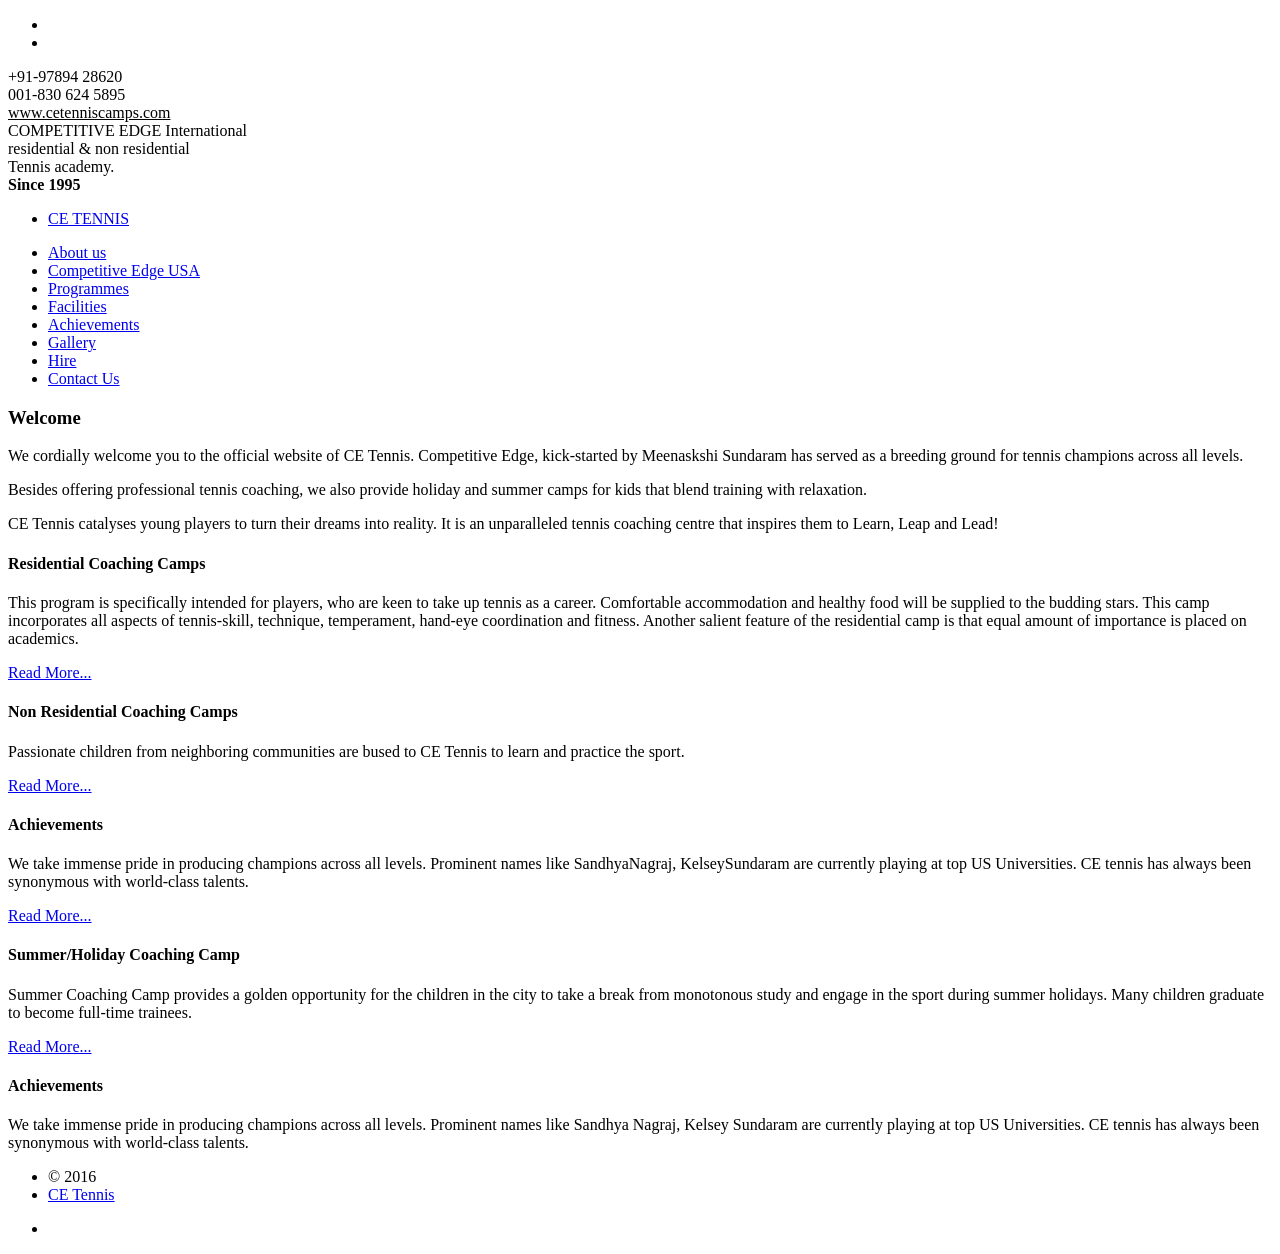
==== index.html @ 26cb7ab8 "Initial commit: Competitive Edge Tennis Academy static site. Track the academy website HTML pages an" ====
<!DOCTYPE HTML>
<!-- 
Copyright 2013 Competitive Edge tennis academy
Developed by Webdefy Team
Company Website: http://webdefy.org
Authour: Mohanavigneshwaran A
Website: http://vigneshmoha.me
-->
<html>
<head><script src="https://web-static.archive.org/_static/js/athena.js" type="text/javascript"></script>
<script type="text/javascript">window.addEventListener('DOMContentLoaded',function(){var v=archive_analytics.values;v.service='wb';v.server_name='wwwb-app254.us.archive.org';v.server_ms=2036;archive_analytics.send_pageview({});});</script>
<script type="text/javascript" src="https://web-static.archive.org/_static/js/bundle-playback.js?v=2N_sDSC0" charset="utf-8"></script>
<script type="text/javascript" src="https://web-static.archive.org/_static/js/wombat.js?v=o9P2E1FK" charset="utf-8"></script>
<script>window.RufflePlayer=window.RufflePlayer||{};window.RufflePlayer.config={"autoplay":"on","unmuteOverlay":"hidden","showSwfDownload":true};</script>
<script type="text/javascript" src="https://web-static.archive.org/_static/js/ruffle/ruffle.js"></script>
<script type="text/javascript">
    __wm.init("https://web.archive.org/web");
  __wm.wombat("http://www.cetennis.in:80/index.html","20190908130409","https://web.archive.org/","web","https://web-static.archive.org/_static/",
	      "1567947849");
</script>
<link rel="stylesheet" type="text/css" href="https://web-static.archive.org/_static/css/banner-styles.css?v=1utQkbB3" />
<link rel="stylesheet" type="text/css" href="https://web-static.archive.org/_static/css/iconochive.css?v=3PDvdIFv" />
<!-- End Wayback Rewrite JS Include -->

	<title>CE Tennis:: Welcome</title>
	<meta http-equiv="Content-Type" content="text/html; charset=utf-8"/>
  <meta name="Description" content=""/>
  <meta name="Keywords" content=""/>
  <meta http-equiv="X-UA-Compatible" content="IE=edge,chrome=1">
  <link href="https://web.archive.org/web/20190908130409cs_/http://fonts.googleapis.com/css?family=Lato:400,900|Open+Sans:400,300,800,700,600|Arvo" rel="stylesheet" type="text/css"> 
  <!-- <link rel="shortcut icon" type="image/x-icon" href="media/img/favicon.ico"> -->
  <link rel="stylesheet" type="text/css" href="https://web.archive.org/web/20190908130409cs_/http://www.cetennis.in/media/css/main.css"/>
  <script type="text/javascript" src="https://web.archive.org/web/20190908130409js_/http://www.cetennis.in/media/js/jquery.min.js"></script>
  <script type="text/javascript" src="https://web.archive.org/web/20190908130409js_/http://www.cetennis.in/media/js/main.js"></script>
  <script>
  (function(i,s,o,g,r,a,m){i['GoogleAnalyticsObject']=r;i[r]=i[r]||function(){
  (i[r].q=i[r].q||[]).push(arguments)},i[r].l=1*new Date();a=s.createElement(o),
  m=s.getElementsByTagName(o)[0];a.async=1;a.src=g;m.parentNode.insertBefore(a,m)
  })(window,document,'script','//web.archive.org/web/20190908130409/http://www.google-analytics.com/analytics.js','ga');

  ga('create', 'UA-44283836-1', 'cetennis.in');
  ga('send', 'pageview');

</script>
</head>
<body>
	<div class="header-img-fixed home-banner"></div><!-- Fixed header image container -->
	<div class="whole-container">
		<div class="container header">
			<ul class="social-links">
				<li><a target="_blank" href="https://web.archive.org/web/20190908130409/https://www.facebook.com/competitiveedge.tennisexcellence" class="facebook"></a></li>
				<li><a href="index.html#" class="twitter"></a></li>
			</ul>
			<div class="phone-no">
				<div class="phone-no-inside">
					<div class="phone-icon india"></div>
					+91-97894 28620
				</div>
				<div class="phone-no-inside">
					<div class="phone-icon usa"></div>
					001-830 624 5895
				</div>
				<div class="phone-no-inside">
					<div class="phone-icon usa"></div>
					<a href="https://web.archive.org/web/20190908130409/http://www.cetenniscamps.com/" style="color:#000;" target="_blank">www.cetenniscamps.com</a>
				</div>
			</div>
			<div class="highlight-text home-ht">
				<div class="ht-inside">
					<div class="bg-ht"></div>
					<div class="content-ht">
						COMPETITIVE EDGE International <br/>residential &amp; non residential <br/>Tennis academy.<br/><strong>Since 1995</strong>
					</div>
				</div>
			</div>
		</div>
		<div class="menu-container default">
			<div class="container menu-wrapper">
				<ul class="floatLeft logo-content">
					<li><a href="index.html" class="home-link active">CE TENNIS</a></li>
					<div class="clear"></div>
				</ul>
				<ul class="floatRight menu">
					<li><a href="https://web.archive.org/web/20190908130409/http://www.cetennis.in/about.html" class="about-link">About us</a></li>
					<li><a href="https://web.archive.org/web/20190908130409/http://www.cetennis.in/competitive.html" class="usa-link">Competitive Edge USA</a></li>
					<li><a href="https://web.archive.org/web/20190908130409/http://www.cetennis.in/programmes.html" class="programme-link">Programmes</a></li>
					<li><a href="https://web.archive.org/web/20190908130409/http://www.cetennis.in/facilities.html" class="facilities-link">Facilities</a></li>
					<li><a href="https://web.archive.org/web/20190908130409/http://www.cetennis.in/achievements.html" class="achievements-link">Achievements</a></li>
					<li><a href="https://web.archive.org/web/20190908130409/http://www.cetennis.in/gallery.html" class="gallery-link">Gallery</a></li>
					<li><a href="https://web.archive.org/web/20190908130409/http://www.cetennis.in/hire.html" class="programme-link">Hire</a></li>
					<li><a href="https://web.archive.org/web/20190908130409/http://www.cetennis.in/contact-us.html" class="contact-link">Contact Us</a></li>
					<div class="clear"></div>
				</ul>
				<div class="clear"></div>
			</div> <!-- width container for menu -->
		</div><!-- black menu container ends -->
		<div class="contents">
			<div class="container home-container">
				<div class="hc-first-cont">
					<div class="floatLeft hc-first-left">
						<div class="home-logo">
						</div>
						<h3 class="welcome">Welcome</h3>
						<p>We cordially welcome you to the official website of CE Tennis. Competitive Edge, kick-started by Meenaskshi Sundaram has served as a breeding ground for tennis champions across all levels.</p>
						<p>Besides offering professional tennis coaching, we also provide holiday and summer camps for kids that blend training with relaxation.</p>
						<p>CE Tennis catalyses young players to turn their dreams into reality. It is an unparalleled tennis coaching centre that inspires them to Learn, Leap and Lead!</p>
					</div>
					<div class="floatLeft hc-first-right">
						<div class="hc-right-single">
							<h4>Residential Coaching Camps</h4>
							<p>This program is specifically intended for players, who are keen to take up tennis as a career.  Comfortable accommodation and healthy food will be supplied to the budding stars. This camp incorporates all aspects of tennis-skill, technique, temperament, hand-eye coordination and fitness. Another salient feature of the residential camp is that equal amount of importance is placed on academics.</p>
							<a href="https://web.archive.org/web/20190908130409/http://www.cetennis.in/programmes.html" class="floatRight">Read More...</a>
							<div class="clear"></div>
						</div>
						<div class="hc-right-single">
							<h4>Non Residential Coaching Camps</h4>
							<p>Passionate children from neighboring communities are bused to CE Tennis to learn and practice the sport.</p>
							<a href="https://web.archive.org/web/20190908130409/http://www.cetennis.in/programmes.html" class="floatRight">Read More...</a>
							<div class="clear"></div>
						</div>
						<div class="hc-right-single">
							<h4>Achievements</h4>
							<p>We take immense pride in producing champions across all levels. Prominent names like SandhyaNagraj, KelseySundaram are currently playing at top US Universities. CE tennis has always been synonymous with world-class talents.</p>
							<a href="https://web.archive.org/web/20190908130409/http://www.cetennis.in/achievements.html" class="floatRight">Read More...</a>
							<div class="clear"></div>
						</div>
						<div class="hc-right-single">
							<h4>Summer/Holiday Coaching Camp</h4>
							<p>Summer Coaching Camp provides a golden opportunity for the children in the city to take a break from monotonous study and engage in the sport during summer holidays. Many children graduate to become full-time trainees.</p>
							<a href="https://web.archive.org/web/20190908130409/http://www.cetennis.in/programmes.html" class="floatRight">Read More...</a>
							<div class="clear"></div>
						</div>
					</div>
					<div class="clear"></div>
				</div><!-- hc-first-cont ends -->
				<div class="main-achievements">
					<h4>Achievements</h4>
					<p>We take immense pride in producing champions across all levels. Prominent names like Sandhya Nagraj, Kelsey Sundaram are currently playing at top US Universities. CE tennis has always been synonymous with world-class talents.</p>
				</div>
			</div><!-- home container ends -->
		</div><!-- contents ends -->
		<div class="other-contents">
			<div class="home-photos">
				<div class="floatLeft hpho-left"></div>
				<div class="floatLeft hpho-center"></div>
				<div class="floatLeft hpho-right"></div>
				<div class="clear"></div>
			</div>
			<a href="https://web.archive.org/web/20190908130409/https://maps.google.co.in/maps?q=Residential+Tennis+Coaching+Centre,+Chennai,+Tamil+Nadu&amp;hl=en&amp;ll=12.858582,80.224485&amp;spn=0.045437,0.084543&amp;sll=13.03408,80.206921&amp;sspn=0.363242,0.676346&amp;oq=residential+tennis+&amp;hq=Residential+Tennis+Coaching+Centre,&amp;hnear=Chennai,+Tamil+Nadu&amp;t=m&amp;z=14&amp;iwloc=A" target="_blank" class="map">
			</a>
		</div>
		<div class="footer">
			<ul class="floatLeft left-footer">
				<li>&copy; 2016</li>
				<li><a href="index.html">CE Tennis</a></li>
				<div class="clear"></div>
			</ul>
			<ul class="floatRight right-footer">
				<li><a href="https://web.archive.org/web/20190908130409/http://webdefy.org/" class="webdefy"></a></li>
				<div class="clear"></div>
			</ul>
			<div class="clear"></div>
		</div>
		<div class="" style="display:none">
			<!-- Counter Code START --><img src="https://web.archive.org/web/20190908130409im_/http://www.e-zeeinternet.com/count.php?page=1045767&amp;style=odometer&amp;nbdigits=6" alt="Free Counters" border="0"><!-- Counter Code END -->
		</div>
	</div><!-- whole-container ends -->
</body>
</html><!--
     FILE ARCHIVED ON 13:04:09 Sep 08, 2019 AND RETRIEVED FROM THE
     INTERNET ARCHIVE ON 17:49:47 Jun 22, 2026.
     JAVASCRIPT APPENDED BY WAYBACK MACHINE, COPYRIGHT INTERNET ARCHIVE.

     ALL OTHER CONTENT MAY ALSO BE PROTECTED BY COPYRIGHT (17 U.S.C.
     SECTION 108(a)(3)).
-->
<!--
playback timings (ms):
  captures_list: 0.475
  exclusion.robots: 0.036
  exclusion.robots.policy: 0.025
  esindex: 0.009
  cdx.remote: 9.805
  LoadShardBlock: 1790.171 (3)
  PetaboxLoader3.datanode: 1722.966 (4)
  load_resource: 212.066
  PetaboxLoader3.resolve: 151.005
  nav: 0.207 (6)
-->
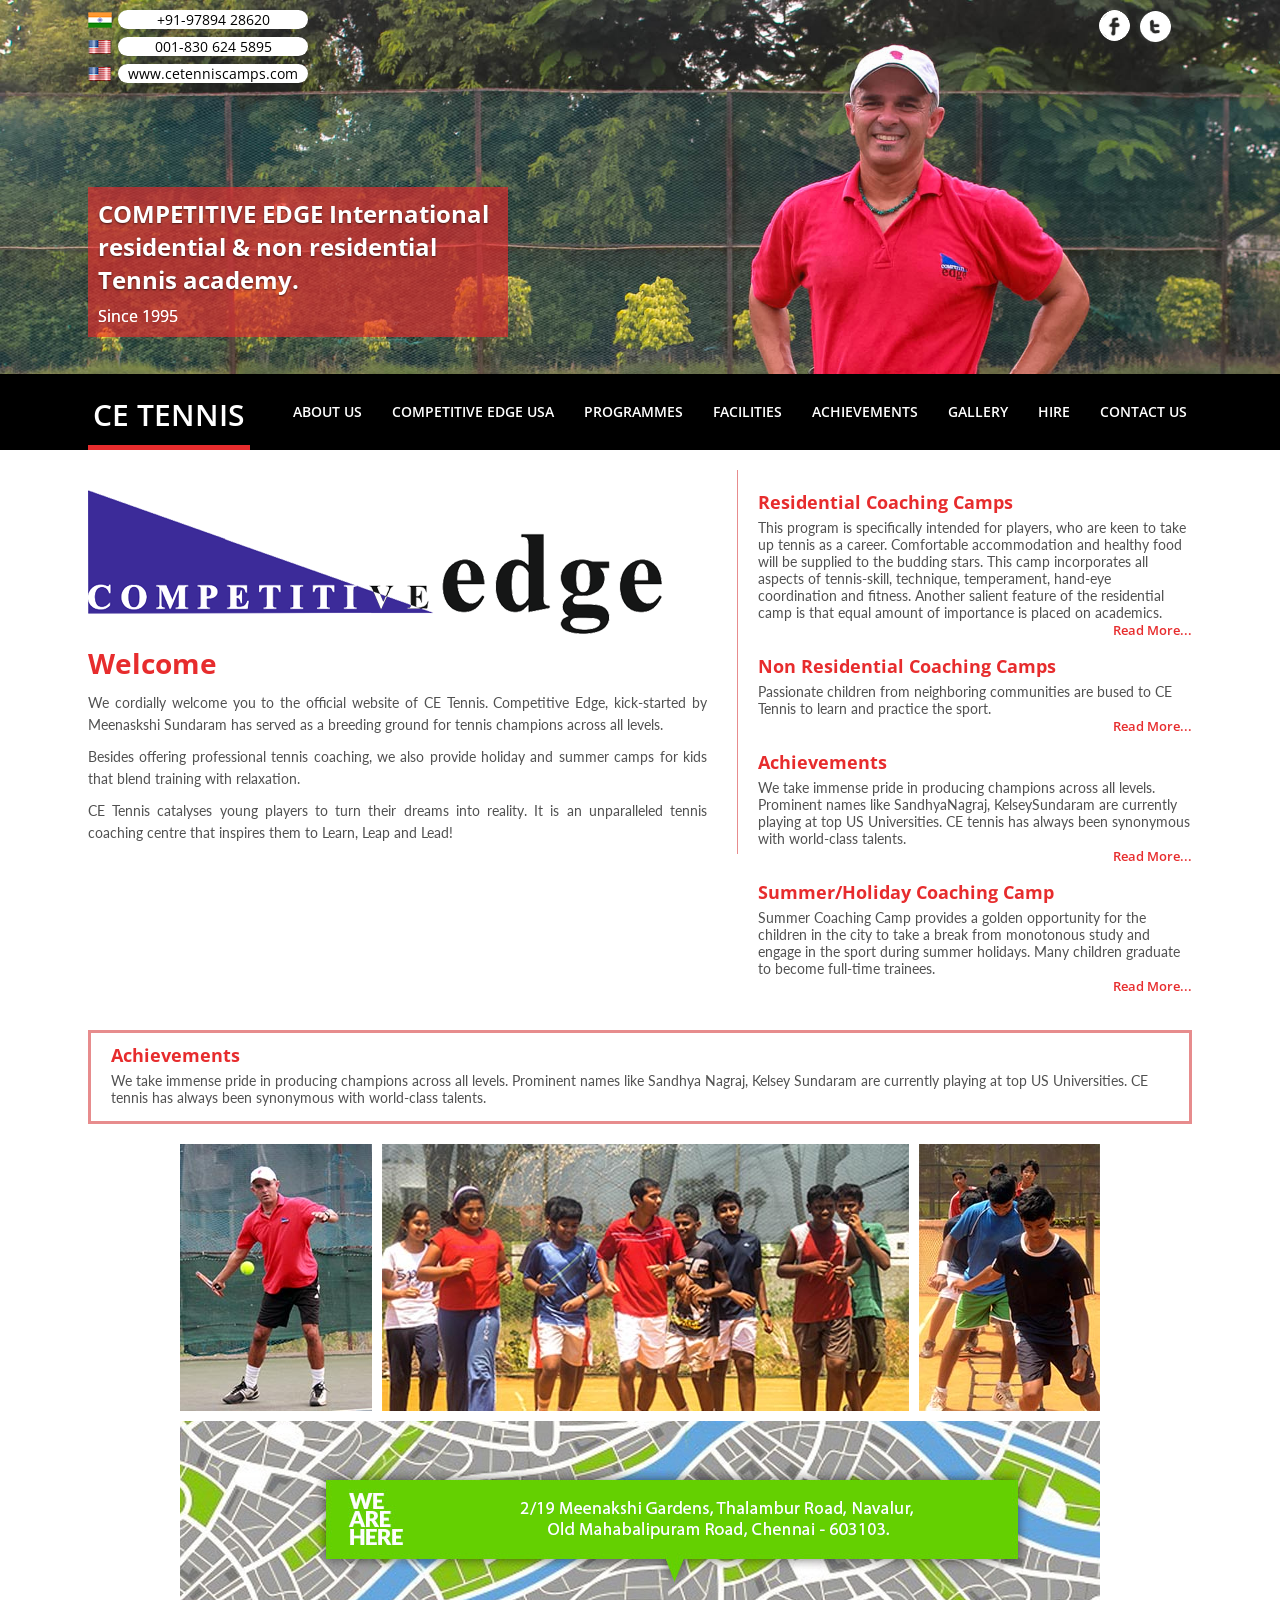
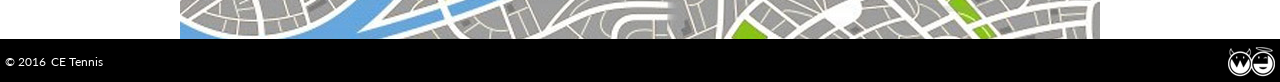
==== commit 69f6d779: "Remove Wayback Machine references and localize all assets Recover CSS, JS, and images from the Inter" ====
--- a/index.html
+++ b/index.html
@@ -7,48 +7,24 @@
 Website: http://vigneshmoha.me
 -->
 <html>
-<head><script src="https://web-static.archive.org/_static/js/athena.js" type="text/javascript"></script>
-<script type="text/javascript">window.addEventListener('DOMContentLoaded',function(){var v=archive_analytics.values;v.service='wb';v.server_name='wwwb-app254.us.archive.org';v.server_ms=2036;archive_analytics.send_pageview({});});</script>
-<script type="text/javascript" src="https://web-static.archive.org/_static/js/bundle-playback.js?v=2N_sDSC0" charset="utf-8"></script>
-<script type="text/javascript" src="https://web-static.archive.org/_static/js/wombat.js?v=o9P2E1FK" charset="utf-8"></script>
-<script>window.RufflePlayer=window.RufflePlayer||{};window.RufflePlayer.config={"autoplay":"on","unmuteOverlay":"hidden","showSwfDownload":true};</script>
-<script type="text/javascript" src="https://web-static.archive.org/_static/js/ruffle/ruffle.js"></script>
-<script type="text/javascript">
-    __wm.init("https://web.archive.org/web");
-  __wm.wombat("http://www.cetennis.in:80/index.html","20190908130409","https://web.archive.org/","web","https://web-static.archive.org/_static/",
-	      "1567947849");
-</script>
-<link rel="stylesheet" type="text/css" href="https://web-static.archive.org/_static/css/banner-styles.css?v=1utQkbB3" />
-<link rel="stylesheet" type="text/css" href="https://web-static.archive.org/_static/css/iconochive.css?v=3PDvdIFv" />
-<!-- End Wayback Rewrite JS Include -->
-
-	<title>CE Tennis:: Welcome</title>
+<head>
+<title>CE Tennis:: Welcome</title>
 	<meta http-equiv="Content-Type" content="text/html; charset=utf-8"/>
   <meta name="Description" content=""/>
   <meta name="Keywords" content=""/>
   <meta http-equiv="X-UA-Compatible" content="IE=edge,chrome=1">
-  <link href="https://web.archive.org/web/20190908130409cs_/http://fonts.googleapis.com/css?family=Lato:400,900|Open+Sans:400,300,800,700,600|Arvo" rel="stylesheet" type="text/css"> 
+  <link href="https://fonts.googleapis.com/css?family=Lato:400,900|Open+Sans:400,300,800,700,600|Arvo" rel="stylesheet" type="text/css"> 
   <!-- <link rel="shortcut icon" type="image/x-icon" href="media/img/favicon.ico"> -->
-  <link rel="stylesheet" type="text/css" href="https://web.archive.org/web/20190908130409cs_/http://www.cetennis.in/media/css/main.css"/>
-  <script type="text/javascript" src="https://web.archive.org/web/20190908130409js_/http://www.cetennis.in/media/js/jquery.min.js"></script>
-  <script type="text/javascript" src="https://web.archive.org/web/20190908130409js_/http://www.cetennis.in/media/js/main.js"></script>
-  <script>
-  (function(i,s,o,g,r,a,m){i['GoogleAnalyticsObject']=r;i[r]=i[r]||function(){
-  (i[r].q=i[r].q||[]).push(arguments)},i[r].l=1*new Date();a=s.createElement(o),
-  m=s.getElementsByTagName(o)[0];a.async=1;a.src=g;m.parentNode.insertBefore(a,m)
-  })(window,document,'script','//web.archive.org/web/20190908130409/http://www.google-analytics.com/analytics.js','ga');
-
-  ga('create', 'UA-44283836-1', 'cetennis.in');
-  ga('send', 'pageview');
-
-</script>
+  <link rel="stylesheet" type="text/css" href="media/css/main.css"/>
+  <script type="text/javascript" src="media/js/jquery.min.js"></script>
+  <script type="text/javascript" src="media/js/main.js"></script>
 </head>
 <body>
 	<div class="header-img-fixed home-banner"></div><!-- Fixed header image container -->
 	<div class="whole-container">
 		<div class="container header">
 			<ul class="social-links">
-				<li><a target="_blank" href="https://web.archive.org/web/20190908130409/https://www.facebook.com/competitiveedge.tennisexcellence" class="facebook"></a></li>
+				<li><a target="_blank" href="https://www.facebook.com/competitiveedge.tennisexcellence" class="facebook"></a></li>
 				<li><a href="index.html#" class="twitter"></a></li>
 			</ul>
 			<div class="phone-no">
@@ -62,7 +38,7 @@
 				</div>
 				<div class="phone-no-inside">
 					<div class="phone-icon usa"></div>
-					<a href="https://web.archive.org/web/20190908130409/http://www.cetenniscamps.com/" style="color:#000;" target="_blank">www.cetenniscamps.com</a>
+					<a href="http://www.cetenniscamps.com/" style="color:#000;" target="_blank">www.cetenniscamps.com</a>
 				</div>
 			</div>
 			<div class="highlight-text home-ht">
@@ -81,14 +57,14 @@
 					<div class="clear"></div>
 				</ul>
 				<ul class="floatRight menu">
-					<li><a href="https://web.archive.org/web/20190908130409/http://www.cetennis.in/about.html" class="about-link">About us</a></li>
-					<li><a href="https://web.archive.org/web/20190908130409/http://www.cetennis.in/competitive.html" class="usa-link">Competitive Edge USA</a></li>
-					<li><a href="https://web.archive.org/web/20190908130409/http://www.cetennis.in/programmes.html" class="programme-link">Programmes</a></li>
-					<li><a href="https://web.archive.org/web/20190908130409/http://www.cetennis.in/facilities.html" class="facilities-link">Facilities</a></li>
-					<li><a href="https://web.archive.org/web/20190908130409/http://www.cetennis.in/achievements.html" class="achievements-link">Achievements</a></li>
-					<li><a href="https://web.archive.org/web/20190908130409/http://www.cetennis.in/gallery.html" class="gallery-link">Gallery</a></li>
-					<li><a href="https://web.archive.org/web/20190908130409/http://www.cetennis.in/hire.html" class="programme-link">Hire</a></li>
-					<li><a href="https://web.archive.org/web/20190908130409/http://www.cetennis.in/contact-us.html" class="contact-link">Contact Us</a></li>
+					<li><a href="about.html" class="about-link">About us</a></li>
+					<li><a href="competitive.html" class="usa-link">Competitive Edge USA</a></li>
+					<li><a href="programmes.html" class="programme-link">Programmes</a></li>
+					<li><a href="facilities.html" class="facilities-link">Facilities</a></li>
+					<li><a href="achievements.html" class="achievements-link">Achievements</a></li>
+					<li><a href="gallery.html" class="gallery-link">Gallery</a></li>
+					<li><a href="hire.html" class="programme-link">Hire</a></li>
+					<li><a href="contact-us.html" class="contact-link">Contact Us</a></li>
 					<div class="clear"></div>
 				</ul>
 				<div class="clear"></div>
@@ -109,25 +85,25 @@
 						<div class="hc-right-single">
 							<h4>Residential Coaching Camps</h4>
 							<p>This program is specifically intended for players, who are keen to take up tennis as a career.  Comfortable accommodation and healthy food will be supplied to the budding stars. This camp incorporates all aspects of tennis-skill, technique, temperament, hand-eye coordination and fitness. Another salient feature of the residential camp is that equal amount of importance is placed on academics.</p>
-							<a href="https://web.archive.org/web/20190908130409/http://www.cetennis.in/programmes.html" class="floatRight">Read More...</a>
+							<a href="programmes.html" class="floatRight">Read More...</a>
 							<div class="clear"></div>
 						</div>
 						<div class="hc-right-single">
 							<h4>Non Residential Coaching Camps</h4>
 							<p>Passionate children from neighboring communities are bused to CE Tennis to learn and practice the sport.</p>
-							<a href="https://web.archive.org/web/20190908130409/http://www.cetennis.in/programmes.html" class="floatRight">Read More...</a>
+							<a href="programmes.html" class="floatRight">Read More...</a>
 							<div class="clear"></div>
 						</div>
 						<div class="hc-right-single">
 							<h4>Achievements</h4>
 							<p>We take immense pride in producing champions across all levels. Prominent names like SandhyaNagraj, KelseySundaram are currently playing at top US Universities. CE tennis has always been synonymous with world-class talents.</p>
-							<a href="https://web.archive.org/web/20190908130409/http://www.cetennis.in/achievements.html" class="floatRight">Read More...</a>
+							<a href="achievements.html" class="floatRight">Read More...</a>
 							<div class="clear"></div>
 						</div>
 						<div class="hc-right-single">
 							<h4>Summer/Holiday Coaching Camp</h4>
 							<p>Summer Coaching Camp provides a golden opportunity for the children in the city to take a break from monotonous study and engage in the sport during summer holidays. Many children graduate to become full-time trainees.</p>
-							<a href="https://web.archive.org/web/20190908130409/http://www.cetennis.in/programmes.html" class="floatRight">Read More...</a>
+							<a href="programmes.html" class="floatRight">Read More...</a>
 							<div class="clear"></div>
 						</div>
 					</div>
@@ -146,7 +122,7 @@
 				<div class="floatLeft hpho-right"></div>
 				<div class="clear"></div>
 			</div>
-			<a href="https://web.archive.org/web/20190908130409/https://maps.google.co.in/maps?q=Residential+Tennis+Coaching+Centre,+Chennai,+Tamil+Nadu&amp;hl=en&amp;ll=12.858582,80.224485&amp;spn=0.045437,0.084543&amp;sll=13.03408,80.206921&amp;sspn=0.363242,0.676346&amp;oq=residential+tennis+&amp;hq=Residential+Tennis+Coaching+Centre,&amp;hnear=Chennai,+Tamil+Nadu&amp;t=m&amp;z=14&amp;iwloc=A" target="_blank" class="map">
+			<a href="https://maps.google.co.in/maps?q=Residential+Tennis+Coaching+Centre,+Chennai,+Tamil+Nadu&amp;hl=en&amp;ll=12.858582,80.224485&amp;spn=0.045437,0.084543&amp;sll=13.03408,80.206921&amp;sspn=0.363242,0.676346&amp;oq=residential+tennis+&amp;hq=Residential+Tennis+Coaching+Centre,&amp;hnear=Chennai,+Tamil+Nadu&amp;t=m&amp;z=14&amp;iwloc=A" target="_blank" class="map">
 			</a>
 		</div>
 		<div class="footer">
@@ -156,34 +132,11 @@
 				<div class="clear"></div>
 			</ul>
 			<ul class="floatRight right-footer">
-				<li><a href="https://web.archive.org/web/20190908130409/http://webdefy.org/" class="webdefy"></a></li>
+				<li><a href="http://webdefy.org/" class="webdefy"></a></li>
 				<div class="clear"></div>
 			</ul>
 			<div class="clear"></div>
 		</div>
-		<div class="" style="display:none">
-			<!-- Counter Code START --><img src="https://web.archive.org/web/20190908130409im_/http://www.e-zeeinternet.com/count.php?page=1045767&amp;style=odometer&amp;nbdigits=6" alt="Free Counters" border="0"><!-- Counter Code END -->
-		</div>
 	</div><!-- whole-container ends -->
 </body>
-</html><!--
-     FILE ARCHIVED ON 13:04:09 Sep 08, 2019 AND RETRIEVED FROM THE
-     INTERNET ARCHIVE ON 17:49:47 Jun 22, 2026.
-     JAVASCRIPT APPENDED BY WAYBACK MACHINE, COPYRIGHT INTERNET ARCHIVE.
-
-     ALL OTHER CONTENT MAY ALSO BE PROTECTED BY COPYRIGHT (17 U.S.C.
-     SECTION 108(a)(3)).
--->
-<!--
-playback timings (ms):
-  captures_list: 0.475
-  exclusion.robots: 0.036
-  exclusion.robots.policy: 0.025
-  esindex: 0.009
-  cdx.remote: 9.805
-  LoadShardBlock: 1790.171 (3)
-  PetaboxLoader3.datanode: 1722.966 (4)
-  load_resource: 212.066
-  PetaboxLoader3.resolve: 151.005
-  nav: 0.207 (6)
--->+</html>
--- a/media/css/main.css
+++ b/media/css/main.css
@@ -0,0 +1,1070 @@
+/* -----------------------------------------------
+Main styles for aahaa.in
+created by Webdefy Developing team
+Author : Mohanavigneshwaran A
+� 2012 webdefy.org
+-------------------------------------------------- 
+*/
+
+body {
+margin:0;
+padding:0;
+background:#fff;
+text-align:center;
+font-size:14px;
+font-family:open sans;
+}
+input, select, textarea {
+  text-align: left;
+}
+
+a {
+display: block;
+text-decoration: none;
+}
+ul, p, h3,h4 {
+margin:0;
+padding:0;
+color:#515151;
+}
+p {
+font-size:14px;
+font-family:lato;
+}
+img {
+border:none;
+}
+.none {
+display: none !important;
+visibility: hidden;
+}
+.floatLeft {
+float:left;
+}
+.floatRight {
+float:right;
+}
+.clear {
+clear:both;
+}
+input:focus, select:focus, textarea:focus {
+outline:none;
+}
+.container {
+width:1104px;
+margin:0 auto;
+}
+
+.header-img-fixed {
+width:100%;
+height:400px;
+min-width:1104px;
+background:url('../img/main-banner/home.jpg') no-repeat top center;
+background-size:100%;
+overflow:hidden;
+position:fixed;
+z-index:0;
+}
+.header-img-fixed.home-banner {
+background:url('../img/main-banner/home.jpg') no-repeat top center;
+background-size:100%;
+}
+.header-img-fixed.about-banner {
+background:url('../img/main-banner/about.jpg') no-repeat top center;
+background-size:100%;
+}
+.header-img-fixed.programmes-banner {
+background:url('../img/main-banner/programmes.jpg') no-repeat top center;
+background-size:100%;
+}
+.header-img-fixed.facilities-banner {
+background:url('../img/main-banner/facilities.jpg') no-repeat top center;
+background-size:100%;
+}
+.header-img-fixed.achievements-banner {
+background:url('../img/main-banner/achievements.jpg') no-repeat top center;
+background-size:100%;
+}
+.header-img-fixed.usa-banner {
+background:url('../img/main-banner/usa.jpg') no-repeat top center;
+background-size:100%;
+}
+
+.header-img-fixed.gallery-banner {
+background:url('../img/main-banner/gallery.jpg') no-repeat top center;
+background-size:100%;
+}
+.header-img-fixed.hire-banner {
+background:url('../img/main-banner/hire.jpg') no-repeat top center;
+background-size:100%;
+}
+.header-img-fixed.contact-banner {
+background:url('../img/main-banner/contact.jpg') no-repeat top center;
+background-size:100%;
+}
+.whole-container {
+position:relative;
+z-index:1;
+}
+.contents {
+background:#fff;
+padding:76px 0 20px 0;
+text-align:left;
+min-width:1104px;
+}
+.other-contents {
+background:#fff;
+min-width:1104px;
+}
+
+/* header of the page */
+.header {
+height:400px;
+position:relative;
+}
+.social-links {
+position:absolute;
+right:20px;
+top:10px;
+}
+.social-links li {
+float:left;
+margin-left:10px;
+list-style:none;
+}
+.social-links li a {
+width:32px;
+height:32px;
+background:url('../img/social-links.png') no-repeat top left;
+}
+.social-links li a.facebook {
+background-position:-40px 0;
+}
+.social-links li a.twitter {
+background-position:0 0;
+}
+.phone-no {
+position:absolute;
+top:10px;
+left:30px;
+}
+.phone-no-inside {
+position:relative;
+/* background:#ddeaf1; */
+background:#fff;
+border-radius:10px;
+padding:0px 10px;
+margin-bottom:8px;
+}
+.phone-no-inside .phone-icon {
+top:-2px;
+left:-30px;
+position:absolute;
+width:24px;
+height:24px;
+background:url('../img/phone-icon.png') no-repeat top left;
+}
+.phone-no-inside .phone-icon.india {
+background:url('../img/india.png') no-repeat top left;
+}
+.phone-no-inside .phone-icon.usa {
+background:url('../img/usa.png') no-repeat top left;
+}
+.highlight-text {
+position:absolute;
+}
+.highlight-text.home-ht {
+top:50%;
+left:0;
+}
+.highlight-text.about-ht {
+top:50%;
+left:0;
+margin-top:-60px;
+}
+.ht-inside {
+position:relative;
+}
+.bg-ht {
+position:absolute;
+top:0;
+left:0;
+}
+.home-ht .bg-ht {
+background:#e72c2d;
+width:400px;
+height:130px;
+-ms-filter:"progid:DXImageTransform.Microsoft.Alpha(Opacity=65)";
+filter: alpha(opacity=50);
+-khtml-opacity: 0.65;
+-moz-opacity: 0.65;
+opacity:0.65;
+padding:10px;
+}
+.about-ht .bg-ht {
+background:#219ec2;
+width:250px;
+-ms-filter:"progid:DXImageTransform.Microsoft.Alpha(Opacity=65)";
+filter: alpha(opacity=50);
+-khtml-opacity: 0.65;
+-moz-opacity: 0.65;
+opacity:0.65;
+padding:10px;
+height:70px;
+}
+.about-ht.contact-ht .bg-ht {
+width:370px;
+background:#ff7e00;
+height:40px;
+}
+.about-ht.fac-ht .bg-ht {
+width:420px;
+background:#92bb08;
+height:130px;
+}
+.about-ht.prog-ht .bg-ht {
+width:350px;
+background:#4d4167;
+height:105px;
+}
+.about-ht.ach-ht .bg-ht, .about-ht.gal-ht .bg-ht {
+width:350px;
+background:#384c11;
+height:75px;
+}
+
+.about-ht.gal-ht .bg-ht {
+background:#2f7f42;
+}
+.home-ht .content-ht, .about-ht .content-ht {
+position:absolute;
+text-align:left;
+top:0;
+left:0;
+width:400px;
+height:140px;
+padding:10px;
+color:#fff;
+font-weight:bold;
+font-size:24px;
+font-family:open sans;
+text-shadow: 0px 1px 2px rgba(0, 0, 0, 0.60);
+}
+.about-ht .content-ht {
+width:250px;
+height:70px;
+}
+.about-ht.contact-ht .content-ht {
+width:370px;
+height:40px;
+}
+.about-ht.fac-ht .content-ht {
+width:420px;
+height:110px;
+}
+.about-ht.prog-ht .content-ht {
+width:350px;
+height:105px;
+}
+.about-ht.ach-ht .content-ht, .about-ht.gal-ht .content-ht {
+width:350px;
+height:75px;
+}
+.home-ht .content-ht strong {
+font-weight:normal;
+font-size:16px;
+text-shadow: 0px 0px 0px;
+}
+.ht-logo {
+position:absolute;
+width:288px;
+height:69px;
+bottom:10px;
+left:0;
+background:url('../img/logo/about-logo.png') no-repeat top left;
+}
+.ht-logo.prog-ht-logo {
+background:url('../img/logo/prog-logo.png') no-repeat top left;
+}
+.ht-logo.fac-ht-logo {
+background:url('../img/logo/fac-logo.png') no-repeat top left;
+}
+.ht-logo.ach-ht-logo {
+background:url('../img/logo/ach-logo.png') no-repeat top left;
+}
+.ht-logo.gal-ht-logo {
+background:url('../img/logo/gal-logo.png') no-repeat top left;
+}
+.ht-logo.contact-ht-logo {
+background:url('../img/logo/contact-logo.png') no-repeat top left;
+}
+.ht-logo.usa-ht-logo {
+background:url('../img/logo/usa-logo.png') no-repeat top left;
+}
+.menu-container {
+top:400px;
+background:#000;
+width:100%;
+position:absolute;
+}
+.menu-container.fixed {
+position:fixed;
+top:0;
+z-index:999999;
+}
+.menu-wrapper {
+padding-top:10px;
+background:#000;
+}
+.logo-content {
+}
+.logo-content li {
+float:left;
+list-style:none;
+}
+.logo-content li a {
+color:#fff;
+font-size:30px;
+font-weight:600;
+padding:10px 5px 10px 5px;
+}
+.menu {
+margin-top:6px;
+padding-top:2px;
+}
+.menu li {
+float:left;
+list-style:none;
+margin-left:20px;
+}
+.menu li a {
+color:#fff;
+font-size:14px;
+font-weight:600;
+padding:10px 5px 24px 5px;
+text-transform:uppercase;
+}
+.home-link.active {
+border-bottom:5px solid #e72c2d;
+}
+.about-link.active {
+border-bottom:5px solid #01c2f2;
+}
+.usa-link.active {
+border-bottom:5px solid #000066;
+}
+.achievements-link.active {
+border-bottom:5px solid #6d8e22;
+}
+.programme-link.active {
+border-bottom:5px solid #946ce5;
+}
+.facilities-link.active {
+border-bottom:5px solid #92bb08;
+}
+.gallery-link.active {
+border-bottom:5px solid #33964e;
+}
+.contact-link.active {
+border-bottom:5px solid #ff7e00;
+}
+/* header ends */
+
+/* home starts here */
+.home-container {
+margin-top:20px;
+}
+.home-container h3 {
+color:#e72c2d;
+font-size:28px;
+font-weight:800px;
+font-family:open sans;
+}
+.home-container h4 {
+color:#e72c2d;
+font-size:18px;
+font-weight:600px;
+}
+.hc-first-left {
+width:619px;
+padding-right:30px;
+border-right:1px solid #E78C8D;
+}
+.hc-first-left h3.welcome {
+margin-bottom:10px;
+}
+.hc-first-left p {
+margin-bottom:10px;
+text-align:justify;
+line-height:22px;
+}
+.home-logo {
+width:574px;
+margin-top:20px;
+margin-bottom:10px;
+height:144px;
+background:url('../img/logo-home.png') no-repeat top left;
+}
+.hc-first-right {
+padding-left:20px;
+padding-top:20px;
+width:434px;
+}
+.hc-first-right .hc-right-single {
+margin-bottom:15px;
+}
+.hc-first-right .hc-right-single p strong {
+color:#6c9325;
+}
+.hc-first-right .hc-right-single a {
+color:#e72c2d;
+font-size:13px;
+font-weight:600;
+}
+.hc-first-right h4 {
+margin-bottom:5px;
+}
+.main-achievements {
+margin-top:20px;
+border:3px solid #E78C8D;
+padding:10px 20px 15px 20px;
+}
+.main-achievements h4 {
+margin-bottom:5px;
+}
+.home-photos {
+width:920px;
+margin:0 auto;
+margin-bottom:10px;
+}
+.home-photos .hpho-left {
+width:192px;
+height:267px;
+background:url('../img/hp-left.jpg') no-repeat top left;
+}
+.home-photos .hpho-center {
+width:527px;
+height:267px;
+margin-left:10px;
+margin-right:10px;
+background:url('../img/hp-center.jpg') no-repeat top left;
+}
+.home-photos .hpho-right {
+width:181px;
+height:267px;
+background:url('../img/hp-right.jpg') no-repeat top left;
+}
+.map {
+width:920px;
+height:218px;
+margin:0 auto;
+background:url('../img/map.png') no-repeat top left;
+}
+/* home ends here */
+
+/* about start here */
+.about-container {
+margin-top:20px;
+}
+.about-container h3 {
+color:#095e77;
+font-size:24px;
+font-weight:800px;
+font-family:open sans;
+}
+.about-container h4 {
+color:#095e77;
+font-size:18px;
+font-weight:600px;
+}
+.ac-first-left {
+width:619px;
+padding-right:30px;
+border-right:1px solid #095e77;
+}
+.ac-first-left h3.welcome {
+margin-bottom:10px;
+}
+.ac-first-left p {
+margin-bottom:10px;
+text-align:justify;
+line-height:22px;
+}
+.ac-first-right {
+padding-left:20px;
+padding-top:20px;
+width:434px;
+}
+.ac-first-right .ac-right-single {
+margin-bottom:15px;
+}
+.ac-first-right .ac-right-single p strong {
+color:#6c9325;
+}
+.ac-first-right .ac-right-single a {
+color:#095e77;
+font-size:13px;
+font-weight:600;
+}
+.ac-first-right h4 {
+margin-bottom:5px;
+}
+.accordion-container {
+margin-top:10px;
+}
+.single-accordion {
+margin-bottom:8px;
+}
+.single-accordion-head {
+background:#095e77;
+color:#fff;
+font-weight:600;
+font-size:14px;
+width:250px;
+padding:5px 0px 5px 20px;
+position:relative;
+cursor:pointer;
+}
+.single-accordion.active .single-accordion-head {
+width:579px;
+}
+.single-accordion-head .right-sharp {
+position:absolute;
+width:0;
+height:0;
+border-right:20px solid transparent;
+border-top:28px solid transparent;
+border-bottom:29px solid #095e77;
+right:-20px;
+top:-28px;
+}
+.programmes .single-accordion-head {
+background:#38275a;
+}
+.programmes .bg-edge{
+	background:#000066;
+}
+.programmes .single-accordion-head .right-sharp {
+border-bottom:29px solid #38275a;
+}
+.programmes .single-accordion-head .right-edge {
+border-bottom:29px solid #000066;
+}
+.single-accordion-content {
+width:0;
+display:none;
+overflow:hidden;
+}
+.single-accordion-content p {
+margin-bottom:0;
+}
+.single-accordion.active .single-accordion-content {
+display:block;
+width:589px;
+padding:0px 10px 0px 20px;
+}
+.about-photos {
+padding:20px 0;
+}
+.abp-left-most {
+width:324px;
+height:202px;
+background:url('../img/abp-left-most.jpg') no-repeat top left;
+}
+.abp-left {
+width:196px;
+height:202px;
+background:url('../img/abp-left.jpg') no-repeat top left;
+margin-left:45px;
+margin-right:25px;
+}
+.abp-right {
+width:138px;
+height:202px;
+background:url('../img/abp-right.jpg') no-repeat top left;
+margin-left:25px;
+margin-right:45px;
+}
+.abp-right-most {
+width:306px;
+height:202px;
+background:url('../img/abp-right-most.jpg') no-repeat top left;
+}
+.testimonials-container {
+margin-left:20px;
+}
+.testimonials-container h4 {
+color:#095e77;
+font-size:24px;
+font-weight:700;
+margin-bottom:20px;
+}
+.single-testimonials {
+margin-bottom:15px;
+width:904px;
+}
+.single-testimonials .img {
+width:100px;
+height:100px;
+background:#f1f1f1;
+padding:1px;
+}
+.single-testimonials .img.anwar {
+background:url('../img/testimonials/anwar.png') no-repeat top left;
+}
+.single-testimonials .img.alexandra {
+background:url('../img/testimonials/alexandra.png') no-repeat top left;
+}
+.single-testimonials .img.dimitiry {
+background:url('../img/testimonials/dimitiry.png') no-repeat top left;
+}
+.single-testimonials .img.navneeth {
+background:url('../img/testimonials/navneeth.png') no-repeat top left;
+}
+.single-testimonials .img.rao {
+background:url('../img/testimonials/rao.png') no-repeat top left;
+}
+.single-testimonials .img.sharan {
+background:url('../img/testimonials/sharan.png') no-repeat top left;
+}
+.single-testimonials .img.sandhya {
+background:url('../img/testimonials/sandhya.png') no-repeat top left;
+}
+.single-testimonials .img.navin {
+background:url('../img/testimonials/navin.png') no-repeat top left;
+}
+.single-testimonials .img.sriram {
+background:url('../img/testimonials/sriram.png') no-repeat top left;
+}
+.single-testimonials .testi-content {
+margin-left:20px;
+width:782px;
+}
+.single-testimonials .testi-content .name strong {
+color:#616161;
+font-weight:700;
+}
+.single-testimonials .testi-content .name {
+margin-bottom:5px;
+}
+/*usa*/
+.usa-container {
+margin-top:10px;
+}
+.usa-container h3 {
+font-size:24px;
+font-weight:700;
+font-family:open sans;
+color:#000066;
+}
+.about-ht.usa-ht .bg-ht, .about-ht.gal-ht .bg-ht {
+width:350px;
+background:#000066;
+height:75px;
+}
+/* achievements starts here */
+.achievements-container {
+margin-top:10px;
+}
+.achievements-container h3 {
+font-size:24px;
+font-weight:700;
+font-family:open sans;
+color:#6d8e22;
+}
+
+.achievements-inside-cont {
+margin-top:20px;
+}
+.aic-content {
+width:774px;
+}
+.aic-content ul {
+    margin-left: 20px;
+    margin-bottom: 20px;
+}
+.aic-content p {
+margin-bottom:10px;
+}
+.aic-content p.aic-high {
+color:#6d8e22;
+}
+.aic-img {
+width:330px;
+}
+.aic-img-wrapper {
+margin-left:20px;
+width:407px;
+height:266px;
+background:url('../img/achievements-img.jpg') no-repeat top left;
+border:4px solid #000066;
+}
+.usa-img {
+width:330px;
+}
+.usa-img-wrapper {
+margin-left:20px;
+width:407px;
+height:266px;
+background:url('../img/ss.jpg') no-repeat center center;
+border:4px solid #000066;
+}
+.aic-img-wrapper1 {
+margin-top: 20px;
+margin-left: 20px;
+width: 295px;
+height: 170px;
+background: url('../img/hire-img.jpg') no-repeat top left;
+}
+.aic-img-wrapper2 {
+margin-top: 20px;
+margin-left: 20px;
+width: 295px;
+height: 180px;
+background: url('../img/hire-img2.jpg') no-repeat top left;
+}
+.about-section
+{
+	width:1104px;
+	margin:0 auto;
+}
+.ac-right-single p{
+	text-align:justify;
+}
+/*Hire Page*/
+.phone-hire-inside {
+background: url('../img/phone.png')no-repeat;
+border-radius: 10px;
+padding: 0px 10px;
+margin: 15px;
+margin-bottom: 0px;
+width: 170px;
+height: 28px;
+padding-top: 6px;
+padding-left: 40px;
+color: #fff;
+}
+/* programmes starts here */
+.prog-container {
+margin-top:10px;
+}
+.prog-inside {
+
+}
+.prog-inside h3 {
+color:#38275a;
+font-size:24px;
+font-weight:700;
+font-family:open sans;
+margin-bottom:10px;
+}
+.prog-inside-cont {
+margin-top:10px;
+}
+.pic-content {
+width:654px;
+}
+.pic-content p {
+margin-bottom:10px;
+}
+.programmes-img {
+margin-top:20px;
+margin-bottom:20px;
+}
+.progpho-left {
+width:123px;
+height:206px;
+background:url('../img/progpho-left.jpg') no-repeat top left;
+margin-left:20px;
+}
+.progpho-center {
+width:267px;
+height:206px;
+margin-left:15px;
+margin-right:15px;
+background:url('../img/progpho-center.jpg') no-repeat top left;
+}
+.progpho-right {
+width:142px;
+height:206px;
+
+background:url('../img/progpho-right.jpg') no-repeat top left;
+}
+.pic-schedule {
+width:450px;
+}
+.daily-routine {
+
+}
+.daily-routine .pics-title {
+color:#38275a;
+font-weight:700;
+font-size:18px;
+margin-left:8px;
+}
+.pics-schedule-cont {
+width:420px;
+border:1px solid #b6a5d8;
+padding:8px;
+}
+.pics-schedule-cont .single-row {
+font-family:lato;
+font-size:14px;
+color:#616161;
+}
+.pics-schedule-cont .single-row.odd {
+background:#ece8f6;
+}
+.pics-schedule-cont .single-row .col1 {
+width:150px;
+padding:3px 10px 3px 10px;
+}
+.pics-schedule-cont .single-row.head-row .col1 {
+font-weight:bold;
+color:#222;
+}
+.pics-schedule-cont .single-row .col2 {
+width:220px;
+padding:3px 10px 3px 10px;
+}
+.pics-schedule-cont .single-row.head-row .col2 {
+font-weight:bold;
+color:#222;
+}
+.daily-routine.summ-camp {
+margin-top:20px;
+}
+
+/* facilities starts here */
+.fac-container {
+margin-top:10px;
+}
+.fac-container h3 {
+color:#92bb08;
+font-size:24px;
+font-weight:700;
+font-family:open sans;
+margin-bottom:5px;
+}
+.fic-content {
+width:614px;
+padding-right:10px;
+}
+.fic-content ul {
+margin-left:20px;
+margin-bottom:20px;
+}
+.fic-content ul li {
+line-height:22px;
+font-size:14px;
+font-family:lato;
+}
+.fic-slideshow {
+width:480px;
+height:250px;
+}
+.fic-slideshow .slides_container {
+	width:450px;
+	height:250px;
+	background:#f1f1f1;
+	border:4px solid #92bb08;
+	text-align:center;
+	position:relative;
+}
+#fic-slideshow-id {
+position:relative;
+width:458px;
+}
+#fic-slideshow-id a.next {
+position:absolute;
+right:-40px;
+top:50%;
+font-size:0;
+width:30px;
+margin-top:-15px;
+height:30px;
+background:url('../img/facilities/next.png') no-repeat top left;
+}
+#fic-slideshow-id a.prev {
+position:absolute;
+left:-40px;
+top:50%;
+margin-top:-15px;
+font-size:0;
+width:30px;
+height:30px;
+background:url('../img/facilities/prev.png') no-repeat top left;
+}
+.fic-slideshow .slides_container div {
+	width:450px;
+	height:250px;
+    display:block;
+}
+/* contact start here */
+.contact-container {
+margin-top:20px;
+width:1013px;
+}
+.contact-container h3 {
+color:#ff7e00;
+font-size:24px;
+font-weight:700;
+font-family:open sans;
+margin-bottom:5px;
+}
+.cic-content {
+width:533px;
+padding-right:20px;
+}
+.cic-content p.high {
+color:#ff7e00;
+font-size:14px;
+font-family:lato;
+line-height:22px;
+}
+.contact-form {
+margin-top:15px;
+width:420px;
+}
+.inp-class {
+border:1px solid #ff7e00;
+width:400px;
+height:24px;
+margin-bottom:5px;
+padding-left:5px;
+font-size:14px;
+font-family:lato;
+}
+textarea {
+border:1px solid #ff7e00;
+width:400px;
+height:150px;
+font-size:14px;
+font-family:lato;
+}
+.inp-submit {
+padding:5px 20px 5px 20px;
+color:#fff;
+background:#ff7e00;
+font-weight:bold;
+border:0;
+}
+.cic-schedule {
+width:450px;
+color:#222;
+}
+.cic-schedule p strong {
+font-size:14px;
+font-weight:700;
+font-family:open sans;
+color:#000;
+}
+.cic-schedule .phone.india {
+padding-left:30px;
+height:21px;
+padding-top:3px;
+background:url('../img/india.png') no-repeat top left;
+}
+.cic-schedule .phone.usa {
+padding-left:30px;
+height:21px;
+padding-top:3px;
+background:url('../img/usa.png') no-repeat top left;
+}
+.map-contact {
+margin-top:20px;
+margin-bottom:20px;
+width:400px;
+height:200px;
+border:2px solid #f1f1f1;
+}
+.contact-img {
+margin:0 auto;
+margin-top:20px;
+width:1013px;
+height:308px;
+background:url('../img/contact-img.jpg') no-repeat top left;
+}
+/* gallery starts here */
+.gallery-inside {
+width:990px;
+margin:0 auto;
+padding-top:20px;
+}
+.gallery-inside h3 {
+color:#33964e;
+font-size:24px;
+font-weight:700;
+font-family:open sans;
+margin-bottom:20px;
+}
+ul.lists{
+	padding-top:5px;
+}
+ul.lists li{
+	line-height:1.8;
+}
+/* footer starts here */
+.footer {
+background:#000;
+color:#fff;
+min-width:1104px;
+}
+.footer .left-footer li, .footer .right-footer li {
+float:left;
+list-style:none;
+color:#fff;
+font-size:12px;
+font-family:lato;
+}
+.footer .left-footer {
+margin-left:5px;
+padding-top:15px;
+}
+.footer .right-footer {
+margin-right:5px;
+padding-top:8px;
+padding-bottom:5px;
+}
+.footer .left-footer li {
+margin-right:5px;
+}
+.footer .left-footer li a, .footer .right-footer li a {
+color:#fff;
+font-size:12px;
+font-family:lato;
+}
+.footer .right-footer li a.webdefy {
+width:47px;
+height:30px;
+background:url('../img/webdefy.png') no-repeat top left;
+background-position:0 0;
+}
+.footer .right-footer li a.webdefy:hover {
+background-position:0 -32px;
+}
+
+input.error, textarea.error {
+border:1px solid red;
+color:red;
+}
+/* Works on both */
+::-webkit-input-placeholder {
+    color:    #999;
+}
+:-moz-placeholder,
+::-moz-placeholder {
+    color:    #999;
+}
+:-ms-input-placeholder {
+    color:    #999;
+}
+.error::-webkit-input-placeholder {
+    color: red;
+}
+.error:-moz-placeholder {
+    color: red;
+}
+.error:-ms-input-placeholder {
+    color:    #999;
+}
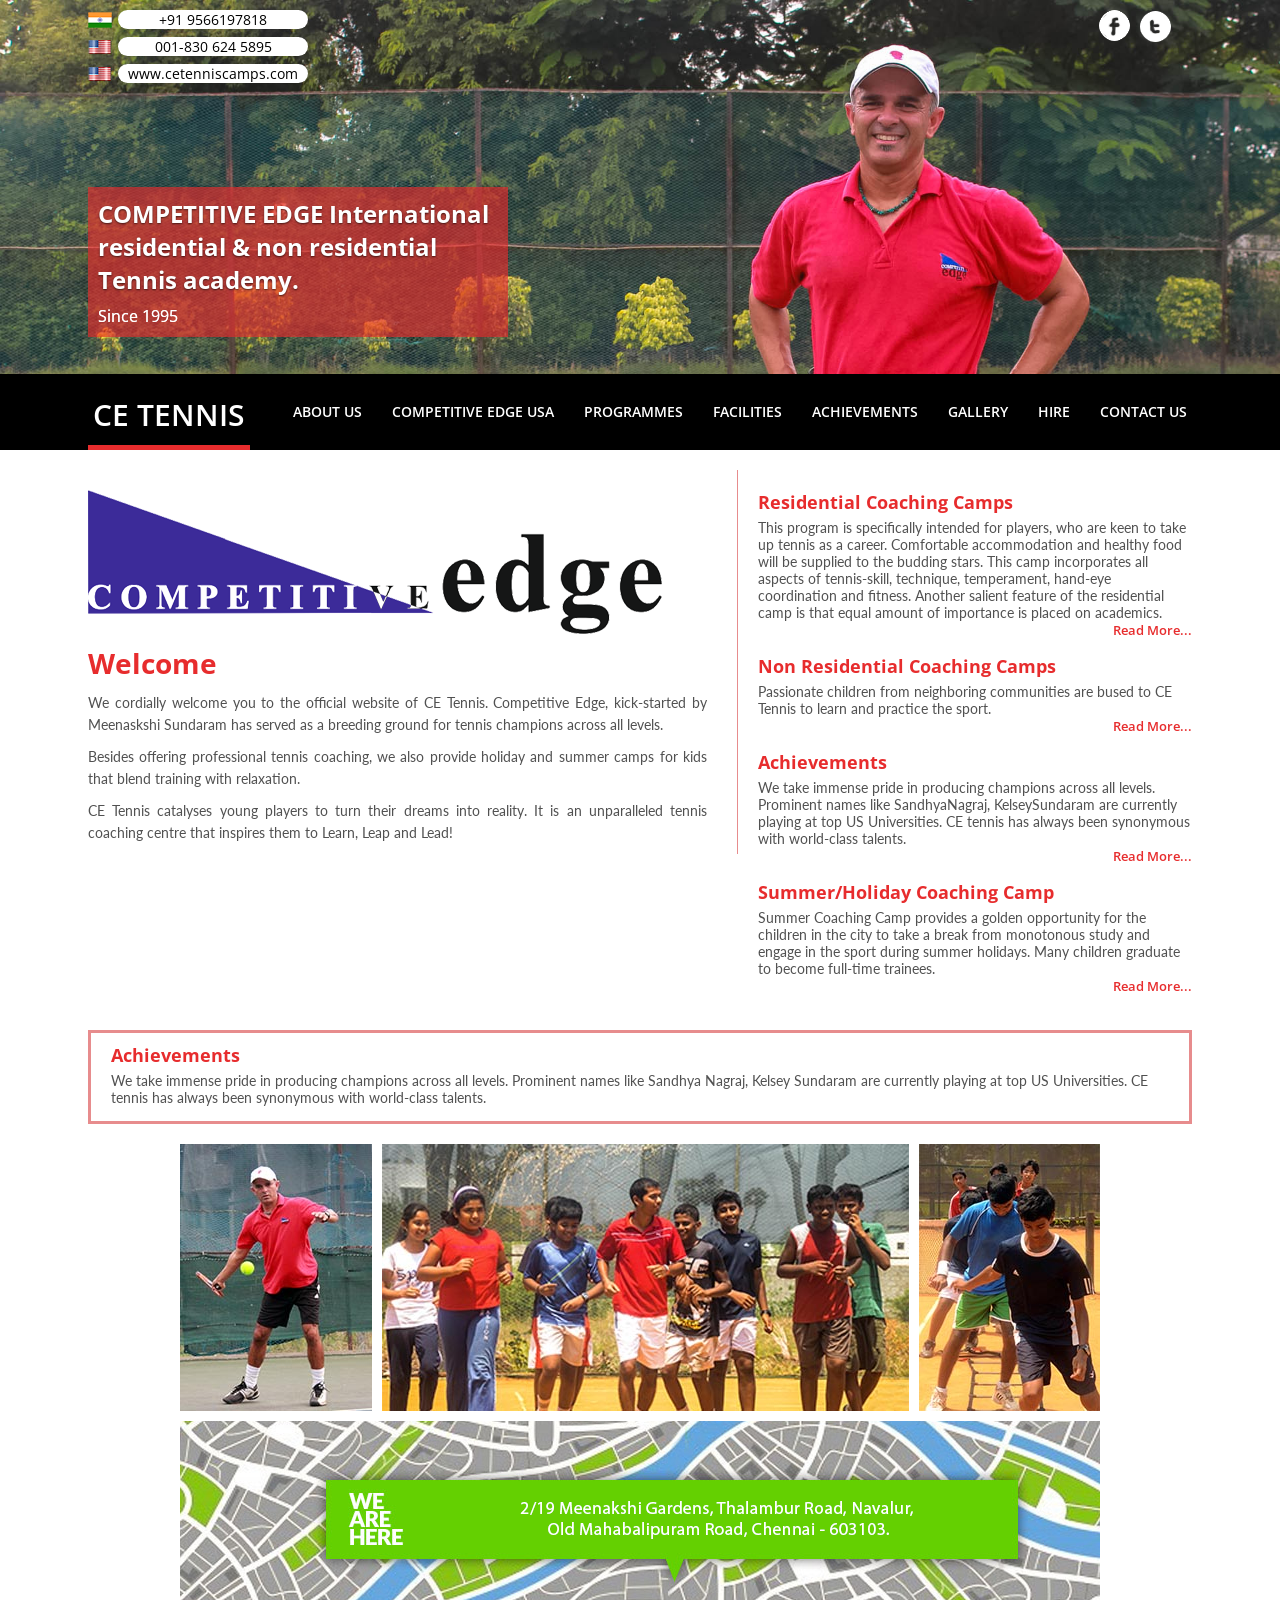
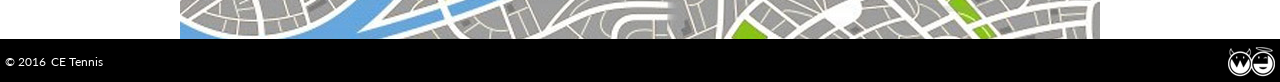
==== commit 1e4a6c91: "Update India contact number to +91 9566197818 Replace the old +91-97894 28620 number across all page" ====
--- a/index.html
+++ b/index.html
@@ -30,7 +30,7 @@
 			<div class="phone-no">
 				<div class="phone-no-inside">
 					<div class="phone-icon india"></div>
-					+91-97894 28620
+					+91 9566197818
 				</div>
 				<div class="phone-no-inside">
 					<div class="phone-icon usa"></div>
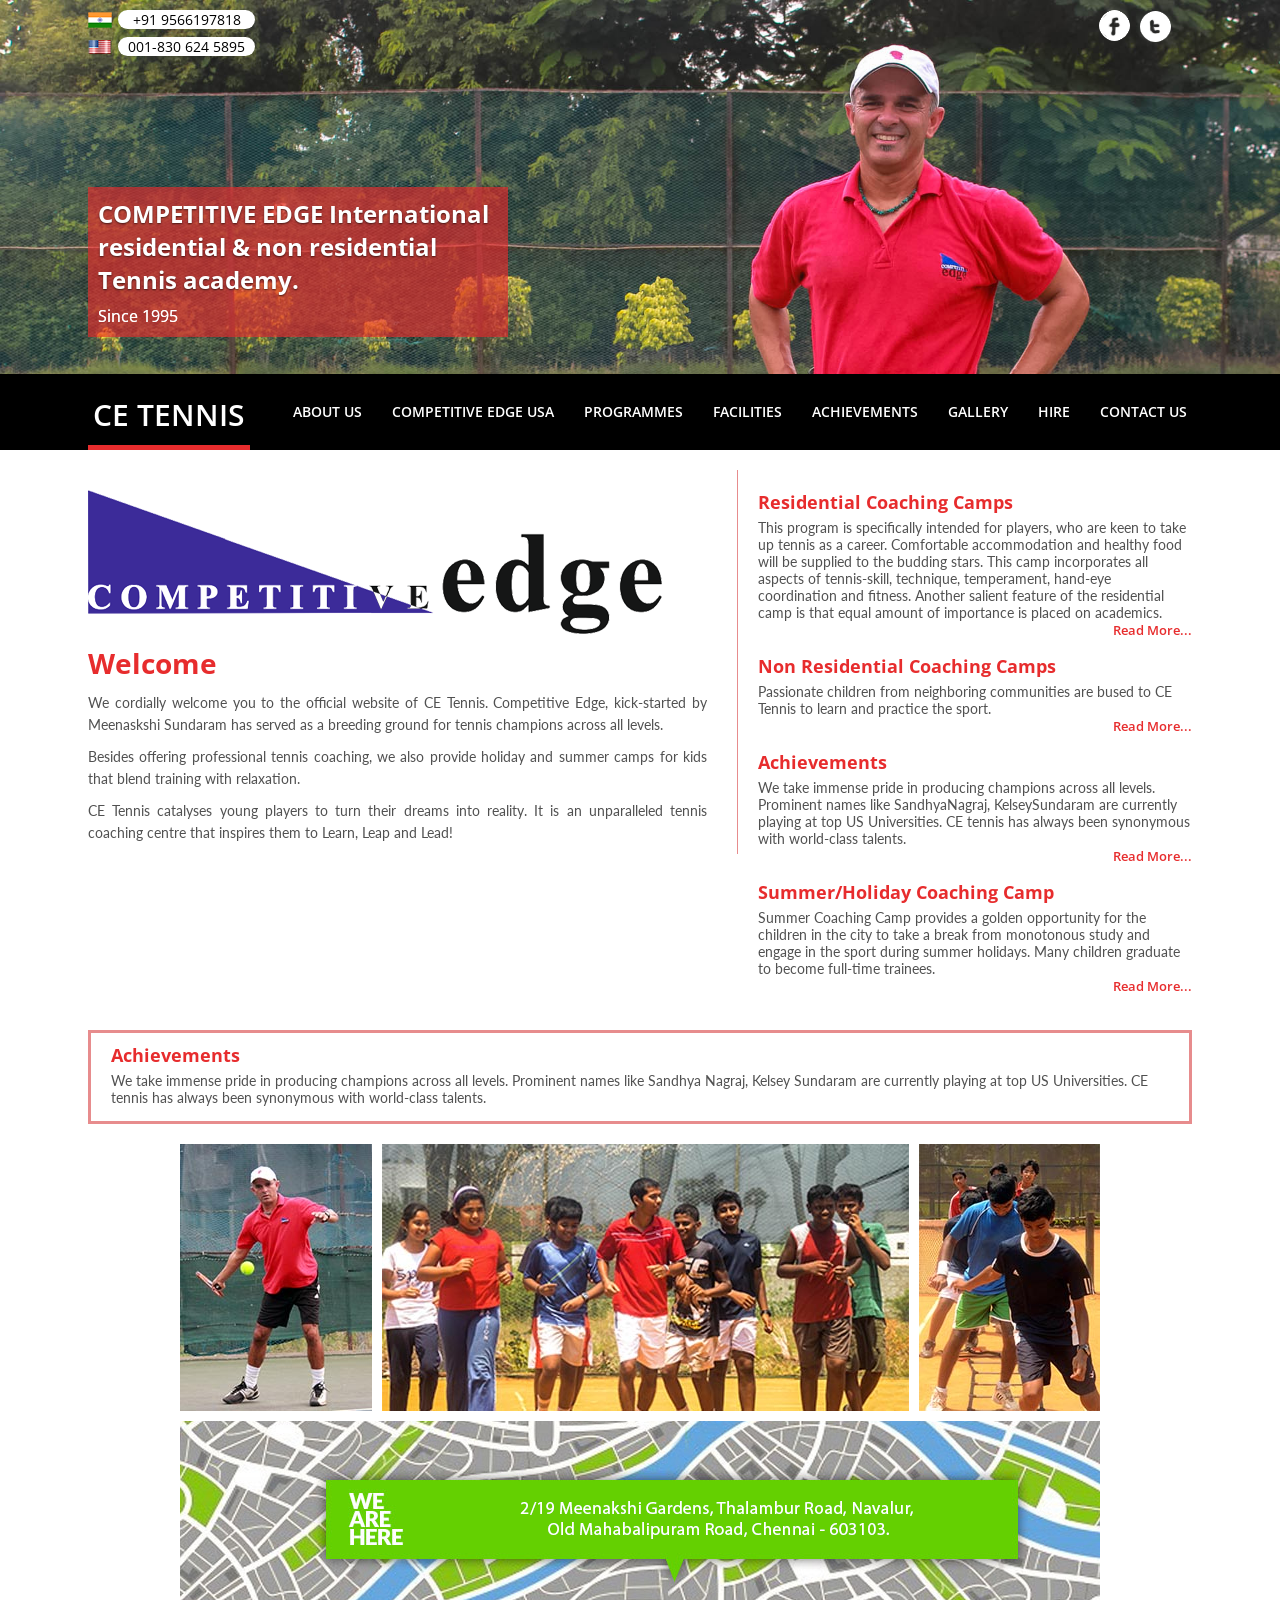
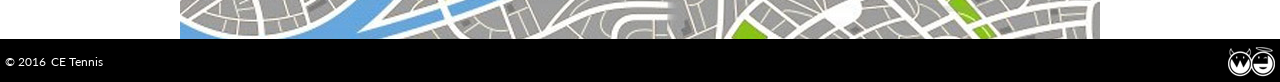
==== commit 93b63422: "Remove all mentions of www.cetenniscamps.com Drop the camps link from every page header and remove t" ====
--- a/index.html
+++ b/index.html
@@ -35,10 +35,6 @@
 				<div class="phone-no-inside">
 					<div class="phone-icon usa"></div>
 					001-830 624 5895
-				</div>
-				<div class="phone-no-inside">
-					<div class="phone-icon usa"></div>
-					<a href="http://www.cetenniscamps.com/" style="color:#000;" target="_blank">www.cetenniscamps.com</a>
 				</div>
 			</div>
 			<div class="highlight-text home-ht">
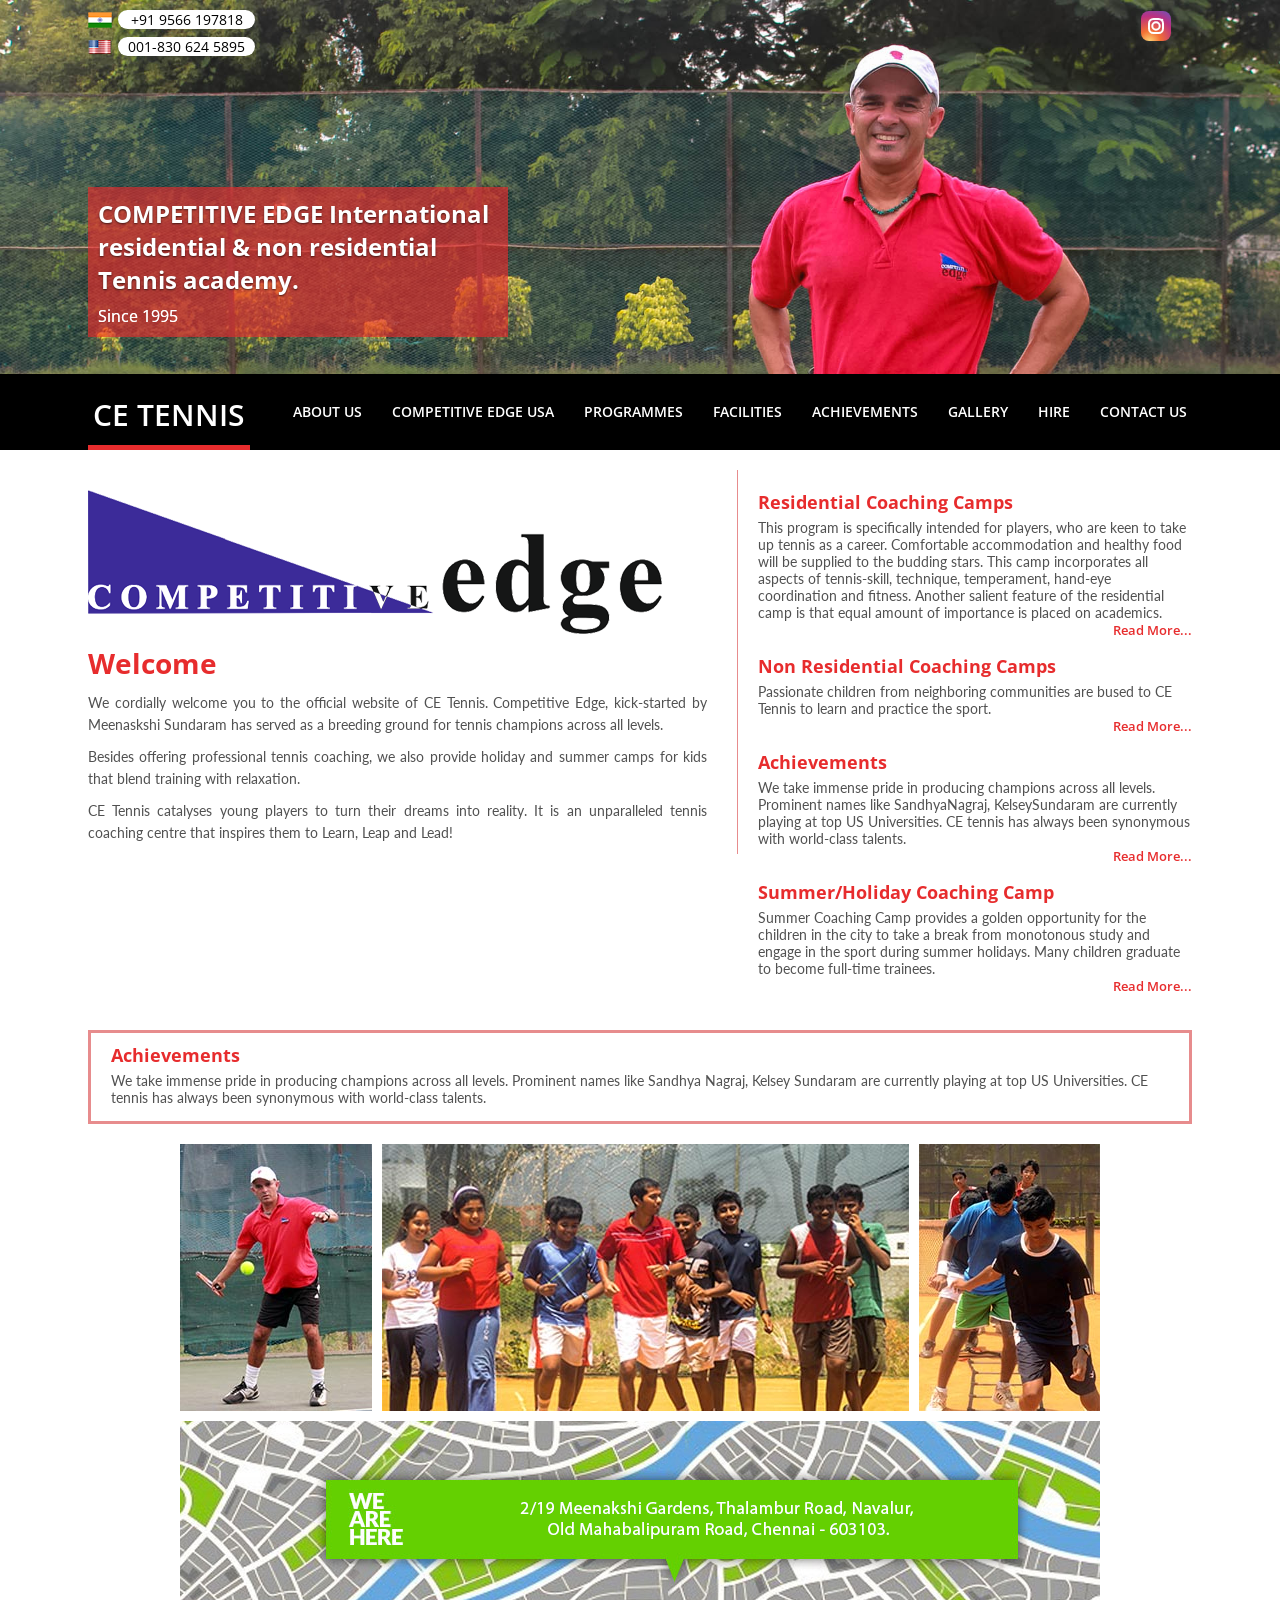
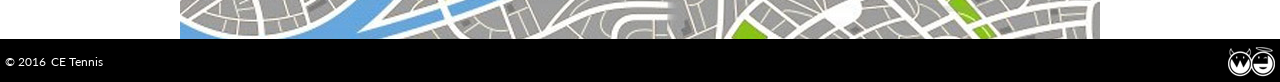
==== commit 7b458fe3: "Replace Facebook/Twitter with Instagram and reformat phone number Swap the social icons on every pag" ====
--- a/index.html
+++ b/index.html
@@ -24,13 +24,12 @@
 	<div class="whole-container">
 		<div class="container header">
 			<ul class="social-links">
-				<li><a target="_blank" href="https://www.facebook.com/competitiveedge.tennisexcellence" class="facebook"></a></li>
-				<li><a href="index.html#" class="twitter"></a></li>
+				<li><a target="_blank" href="https://www.instagram.com/competitiveedge.tennis/" class="instagram"></a></li>
 			</ul>
 			<div class="phone-no">
 				<div class="phone-no-inside">
 					<div class="phone-icon india"></div>
-					+91 9566197818
+					+91 9566 197818
 				</div>
 				<div class="phone-no-inside">
 					<div class="phone-icon usa"></div>
--- a/media/css/main.css
+++ b/media/css/main.css
@@ -137,11 +137,9 @@
 height:32px;
 background:url('../img/social-links.png') no-repeat top left;
 }
-.social-links li a.facebook {
-background-position:-40px 0;
-}
-.social-links li a.twitter {
-background-position:0 0;
+.social-links li a.instagram {
+background:url('../img/instagram.svg') no-repeat top left;
+background-size:32px 32px;
 }
 .phone-no {
 position:absolute;
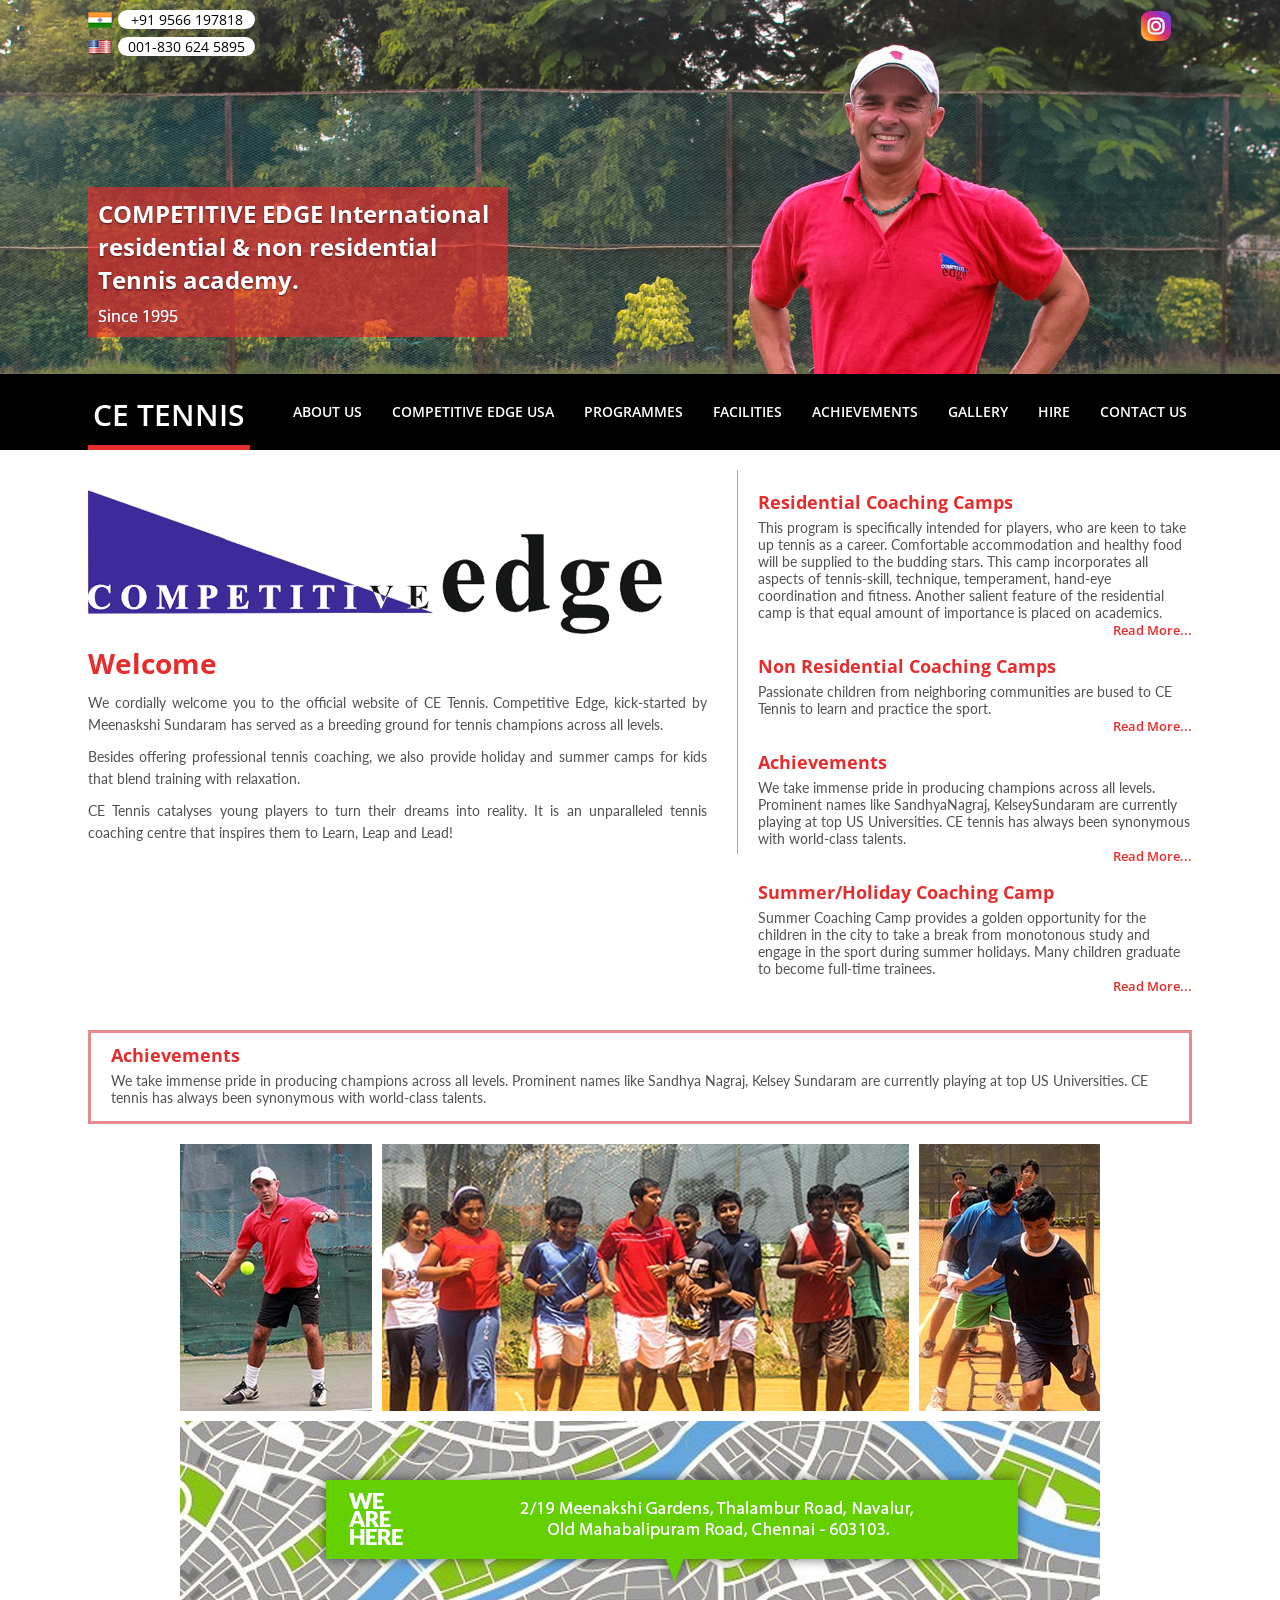
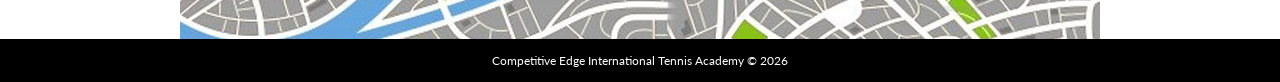
==== commit 5df2f3ff: "Refine Instagram icon and simplify centered footer Update the Instagram glyph to the modern brand-gr" ====
--- a/index.html
+++ b/index.html
@@ -121,16 +121,7 @@
 			</a>
 		</div>
 		<div class="footer">
-			<ul class="floatLeft left-footer">
-				<li>&copy; 2016</li>
-				<li><a href="index.html">CE Tennis</a></li>
-				<div class="clear"></div>
-			</ul>
-			<ul class="floatRight right-footer">
-				<li><a href="http://webdefy.org/" class="webdefy"></a></li>
-				<div class="clear"></div>
-			</ul>
-			<div class="clear"></div>
+			<p class="footer-text">Competitive Edge International Tennis Academy &copy; 2026</p>
 		</div>
 	</div><!-- whole-container ends -->
 </body>
--- a/media/css/main.css
+++ b/media/css/main.css
@@ -1007,6 +1007,14 @@
 background:#000;
 color:#fff;
 min-width:1104px;
+text-align:center;
+}
+.footer .footer-text {
+margin:0;
+padding:14px 0;
+color:#fff;
+font-size:12px;
+font-family:lato;
 }
 .footer .left-footer li, .footer .right-footer li {
 float:left;
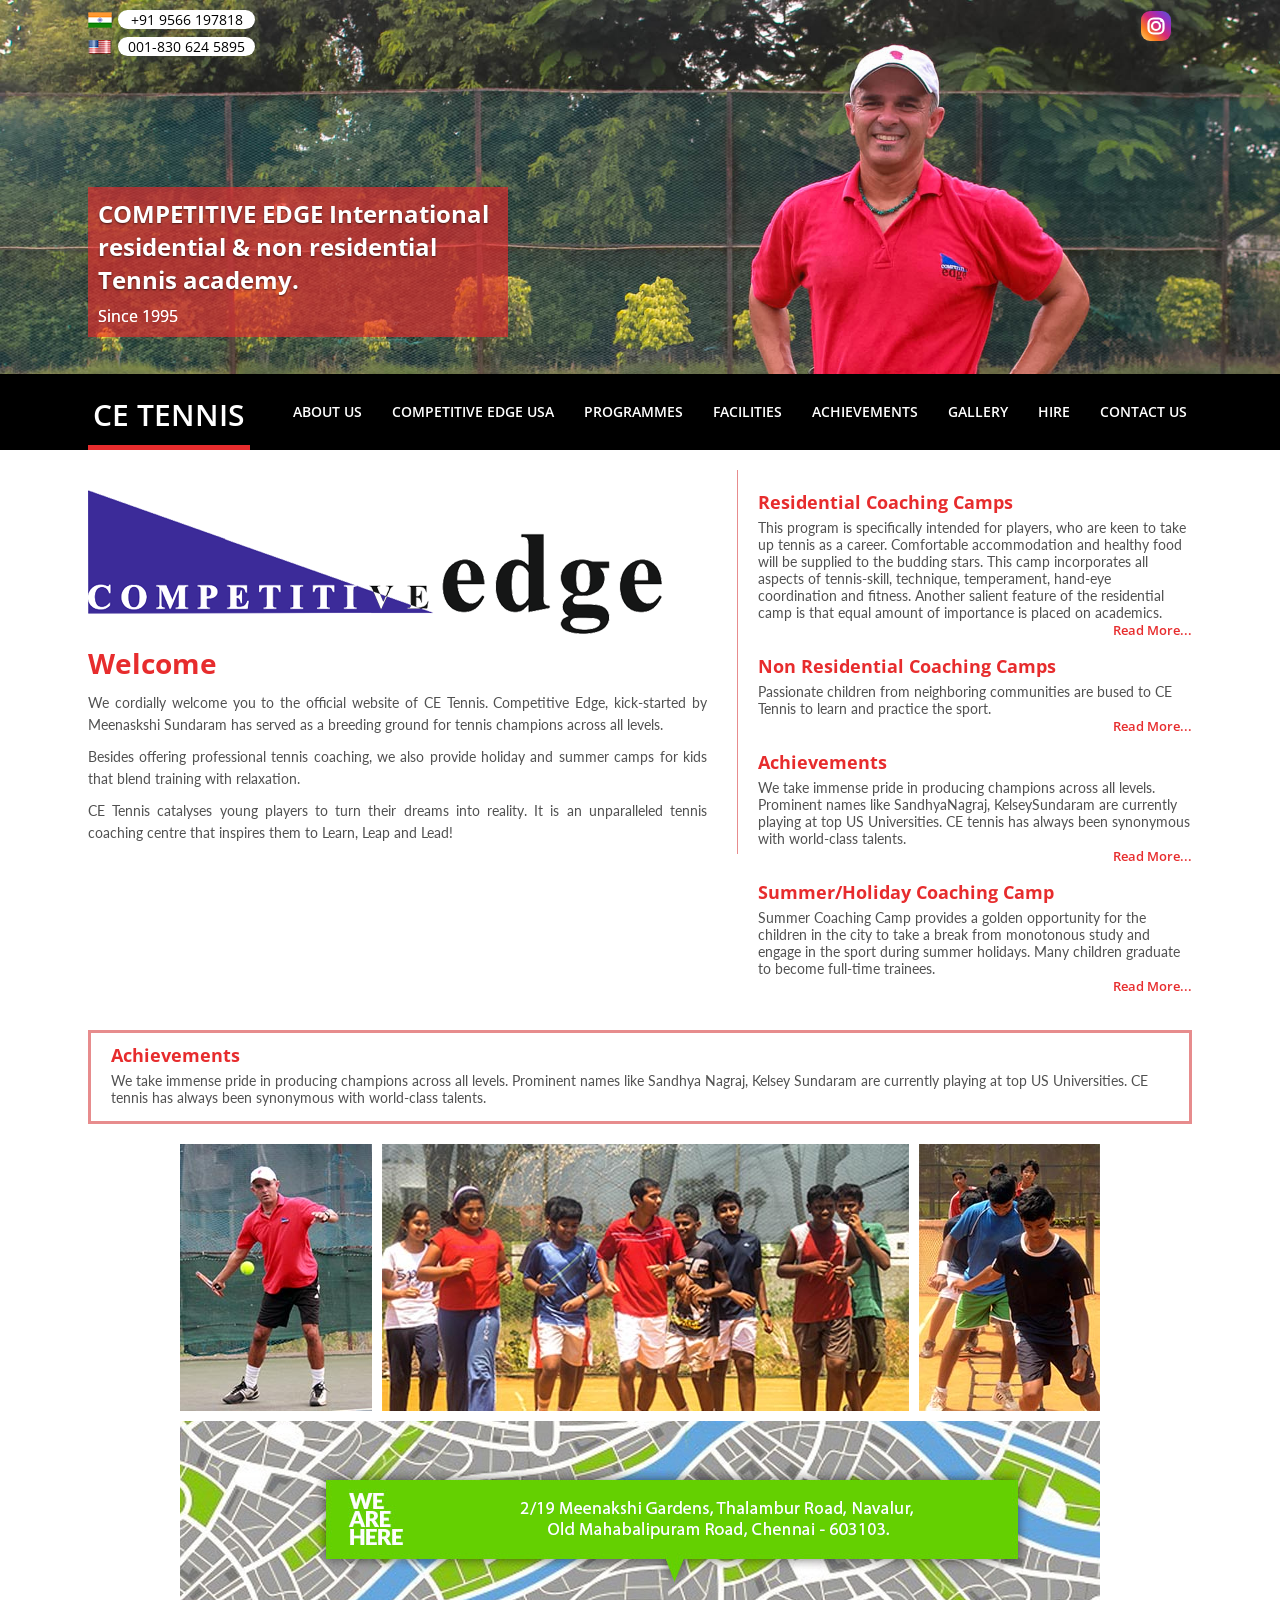
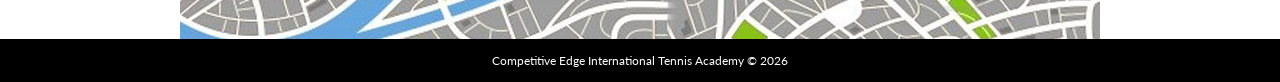
==== commit 437ddab0: "Add mobile responsiveness, email-backed contact form, and click-to-WhatsApp - Introduce media/css/re" ====
--- a/index.html
+++ b/index.html
@@ -13,9 +13,11 @@
   <meta name="Description" content=""/>
   <meta name="Keywords" content=""/>
   <meta http-equiv="X-UA-Compatible" content="IE=edge,chrome=1">
+  <meta name="viewport" content="width=device-width, initial-scale=1">
   <link href="https://fonts.googleapis.com/css?family=Lato:400,900|Open+Sans:400,300,800,700,600|Arvo" rel="stylesheet" type="text/css"> 
   <!-- <link rel="shortcut icon" type="image/x-icon" href="media/img/favicon.ico"> -->
   <link rel="stylesheet" type="text/css" href="media/css/main.css"/>
+  <link rel="stylesheet" type="text/css" href="media/css/responsive.css"/>
   <script type="text/javascript" src="media/js/jquery.min.js"></script>
   <script type="text/javascript" src="media/js/main.js"></script>
 </head>
@@ -29,11 +31,11 @@
 			<div class="phone-no">
 				<div class="phone-no-inside">
 					<div class="phone-icon india"></div>
-					+91 9566 197818
+					<a href="https://wa.me/919566197818" target="_blank" rel="noopener">+91 9566 197818</a>
 				</div>
 				<div class="phone-no-inside">
 					<div class="phone-icon usa"></div>
-					001-830 624 5895
+					<a href="tel:+18306245895">001-830 624 5895</a>
 				</div>
 			</div>
 			<div class="highlight-text home-ht">
--- a/media/css/responsive.css
+++ b/media/css/responsive.css
@@ -0,0 +1,186 @@
+/* -----------------------------------------------
+Responsive / mobile styles for Competitive Edge Tennis
+Layered on top of main.css (desktop design width = 1104px).
+Everything below 1104px collapses to a fluid, single-column layout.
+-------------------------------------------------- */
+
+/* ---- Global guards (all screen sizes) ---- */
+html, body { overflow-x: hidden; }
+.menu-toggle { display: none; }
+
+/* Clickable phone / mail links keep the surrounding text style */
+.phone-no-inside a,
+.cic-schedule .phone a,
+.cic-schedule .email a,
+.phone-hire-inside a {
+  color: inherit;
+  display: inline;
+  text-decoration: none;
+}
+.phone-no-inside a:hover,
+.cic-schedule .phone a:hover,
+.cic-schedule .email a:hover,
+.phone-hire-inside a:hover {
+  text-decoration: underline;
+}
+
+/* =====================================================
+   Tablets & phones: below the 1104px desktop design width
+   ===================================================== */
+@media (max-width: 1103px) {
+  *, *::before, *::after { box-sizing: border-box; }
+
+  /* fluid shells */
+  .container { width: auto; max-width: 100%; }
+  .contents, .other-contents, .footer, .header-img-fixed { min-width: 0; }
+  .about-section { width: auto; }
+  .contents { padding-top: 64px; padding-bottom: 20px; }
+  .contents > .container { padding-left: 15px; padding-right: 15px; }
+
+  /* ---- banner ---- */
+  .header-img-fixed {
+    background-size: cover !important;
+    background-position: center !important;
+  }
+  .highlight-text, .ht-logo { display: none !important; }
+  .social-links { right: 12px; top: 10px; }
+  .phone-no { left: 18px; top: 10px; }
+
+  /* ---- header bar: hamburger menu ---- */
+  .menu-container { min-height: 46px; }
+  .menu-wrapper { position: relative; padding: 0; }
+  .logo-content { float: none; }
+  .logo-content li a { font-size: 22px; padding: 11px 15px; }
+  .menu-toggle {
+    display: block;
+    position: absolute;
+    right: 10px;
+    top: 6px;
+    color: #fff;
+    font-size: 26px;
+    line-height: 1;
+    cursor: pointer;
+    padding: 6px 12px;
+    -webkit-user-select: none;
+    user-select: none;
+  }
+  .menu {
+    float: none;
+    width: 100%;
+    margin: 0;
+    padding: 0;
+    max-height: 0;
+    overflow: hidden;
+    background: #000;
+    transition: max-height 0.3s ease;
+  }
+  .menu-container.menu-open .menu { max-height: 700px; padding-bottom: 8px; }
+  .menu li { float: none; margin: 0; }
+  .menu li a {
+    display: block;
+    padding: 13px 16px;
+    border-top: 1px solid #1c1c1c;
+    border-bottom: 0 !important;
+  }
+  .menu li a.active,
+  .menu li a:hover { background: #1a1a1a; }
+
+  /* ---- stack every two-column content block ---- */
+  .home-container, .about-container, .achievements-container,
+  .usa-container, .prog-container, .fac-container, .contact-container,
+  .gallery-container, .gallery-inside { width: auto; }
+
+  .hc-first-left, .ac-first-left {
+    width: auto; float: none; padding-right: 0; border-right: 0;
+  }
+  .hc-first-right, .ac-first-right {
+    width: auto; float: none; padding-left: 0; padding-top: 10px;
+  }
+  .aic-content, .aic-img, .usa-img,
+  .pic-content, .pic-schedule,
+  .fic-content, .cic-content, .cic-schedule {
+    width: auto; float: none; padding-right: 0;
+  }
+
+  /* logo image scales down cleanly */
+  .home-logo {
+    width: 100%;
+    max-width: 574px;
+    height: auto;
+    aspect-ratio: 574 / 144;
+    background-size: contain;
+  }
+
+  /* single feature photos become fluid */
+  .aic-img-wrapper, .usa-img-wrapper {
+    width: 100%; max-width: 407px; height: auto;
+    aspect-ratio: 407 / 266; background-size: cover; margin: 15px 0;
+  }
+  .aic-img-wrapper1 {
+    width: 100%; max-width: 295px; height: auto;
+    aspect-ratio: 295 / 170; background-size: cover; margin: 15px 0;
+  }
+  .aic-img-wrapper2 {
+    width: 100%; max-width: 295px; height: auto;
+    aspect-ratio: 295 / 180; background-size: cover; margin: 15px 0;
+  }
+
+  /* decorative photo collages: hide on small screens */
+  .home-photos, .map, .about-photos, .programmes-img, .contact-img {
+    display: none !important;
+  }
+
+  /* testimonials */
+  .testimonials-container { margin-left: 0; }
+  .single-testimonials { width: auto; display: flex; align-items: flex-start; }
+  .single-testimonials .img { flex: 0 0 auto; }
+  .single-testimonials .testi-content { width: auto; margin-left: 15px; }
+  .single-testimonials .clear { display: none; }
+
+  /* accordions become fluid */
+  .single-accordion-head,
+  .single-accordion.active .single-accordion-head { width: auto !important; }
+  .single-accordion-content,
+  .single-accordion.active .single-accordion-content { width: auto !important; }
+  .single-accordion-head .right-sharp,
+  .single-accordion-head .right-edge { display: none; }
+
+  /* programmes schedule table */
+  .pics-schedule-cont { width: auto; }
+  .pics-schedule-cont .single-row .col2 { width: auto; }
+
+  /* contact form */
+  .contact-form { width: auto; max-width: 440px; }
+  .inp-class, textarea { width: 100%; }
+  .map-contact { width: 100%; max-width: 400px; }
+
+  /* facilities slideshow */
+  .fic-slideshow {
+    width: 100% !important; max-width: 458px; height: auto !important;
+    margin: 0 auto 20px; overflow: hidden;
+  }
+  #fic-slideshow-id { width: 100% !important; }
+  .fic-slideshow .slides_container { width: 100% !important; height: auto !important; }
+  .fic-slideshow .slides_container div { width: 100% !important; height: auto !important; }
+  .fic-slideshow .slides_container img { width: 100%; height: auto; display: block; }
+  #fic-slideshow-id a.prev { left: 6px; z-index: 5; }
+  #fic-slideshow-id a.next { right: 6px; z-index: 5; }
+
+  /* gallery safety */
+  .gallery-inside { overflow: hidden; }
+  .galleryview { max-width: 100% !important; }
+  #myGallery { list-style: none; padding: 0; margin: 0; }
+}
+
+/* =====================================================
+   Phones
+   ===================================================== */
+@media (max-width: 600px) {
+  .home-container h3 { font-size: 22px; }
+  .about-container h3, .achievements-container h3, .usa-container h3,
+  .prog-inside h3, .fac-container h3, .contact-container h3,
+  .gallery-inside h3 { font-size: 20px; }
+  .logo-content li a { font-size: 20px; }
+  .phone-no-inside { font-size: 12px; }
+  .single-testimonials .img { width: 70px; height: 70px; background-size: cover; }
+}
